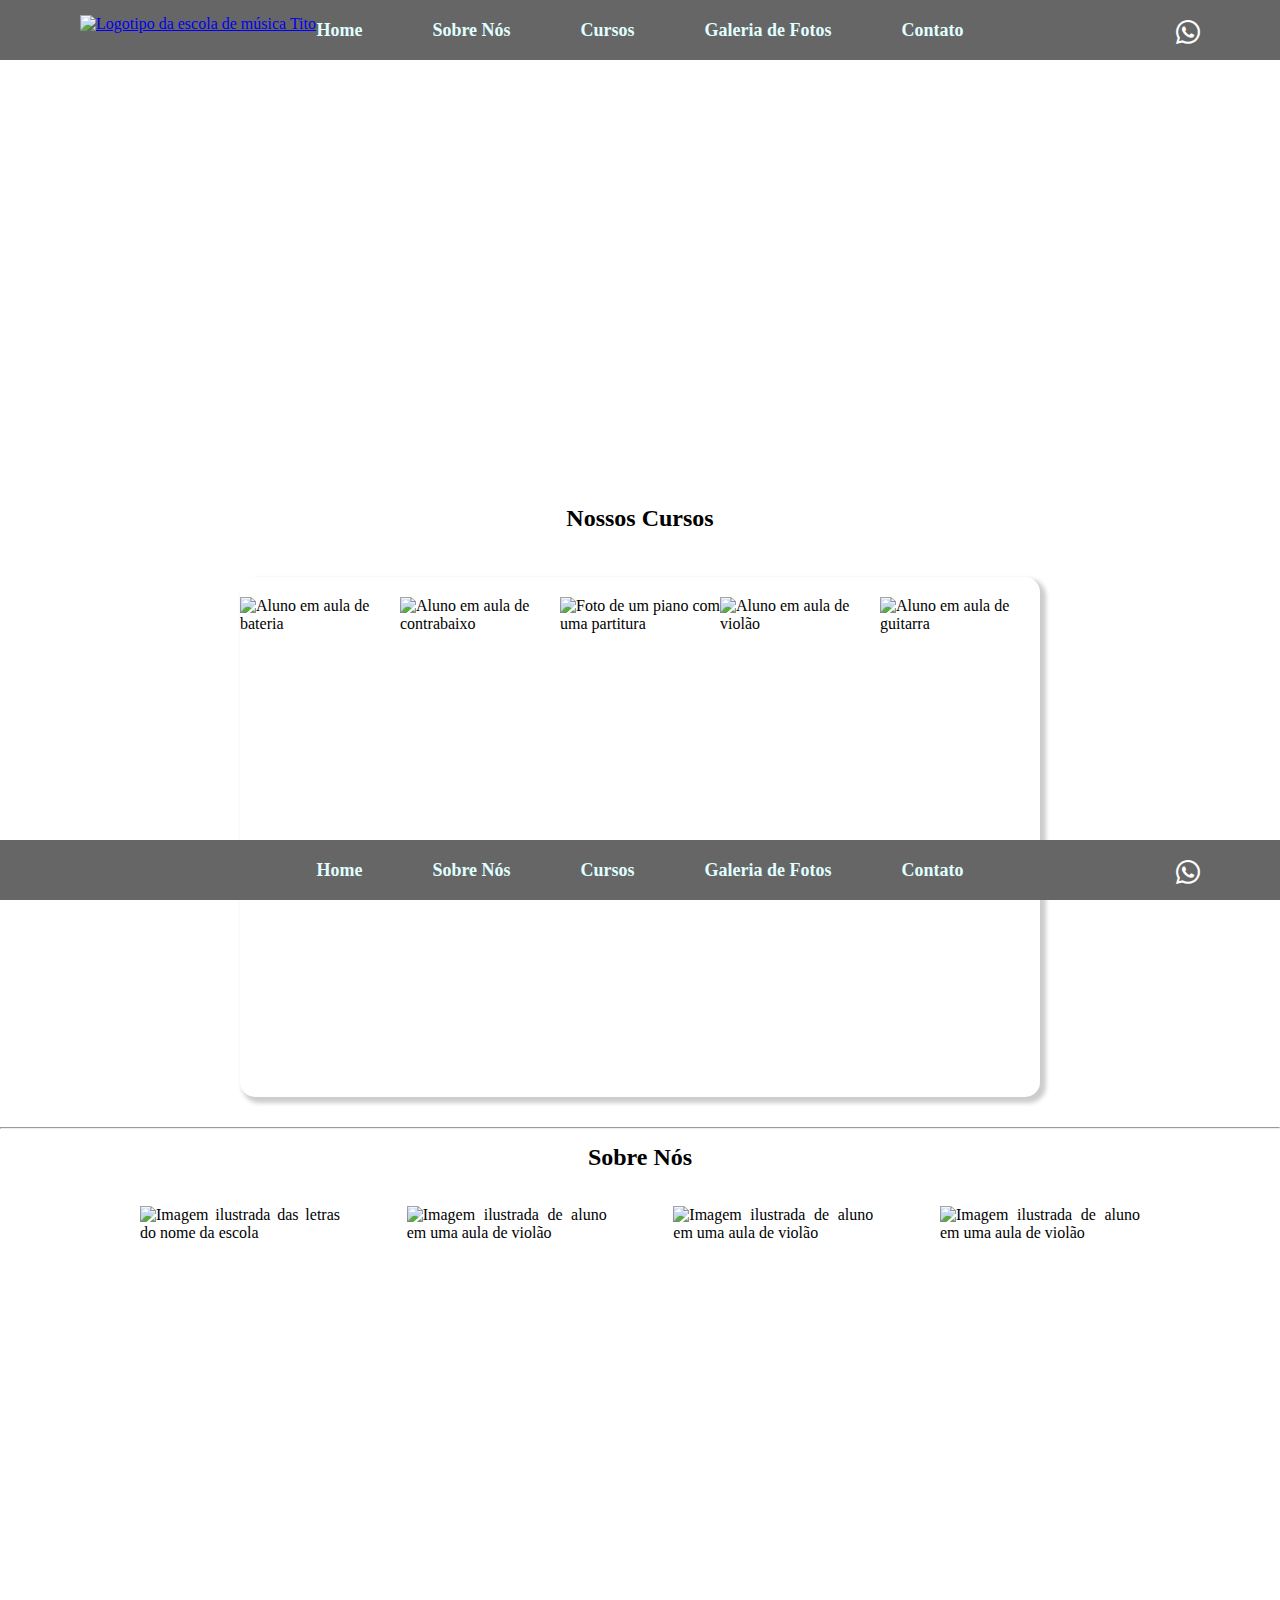
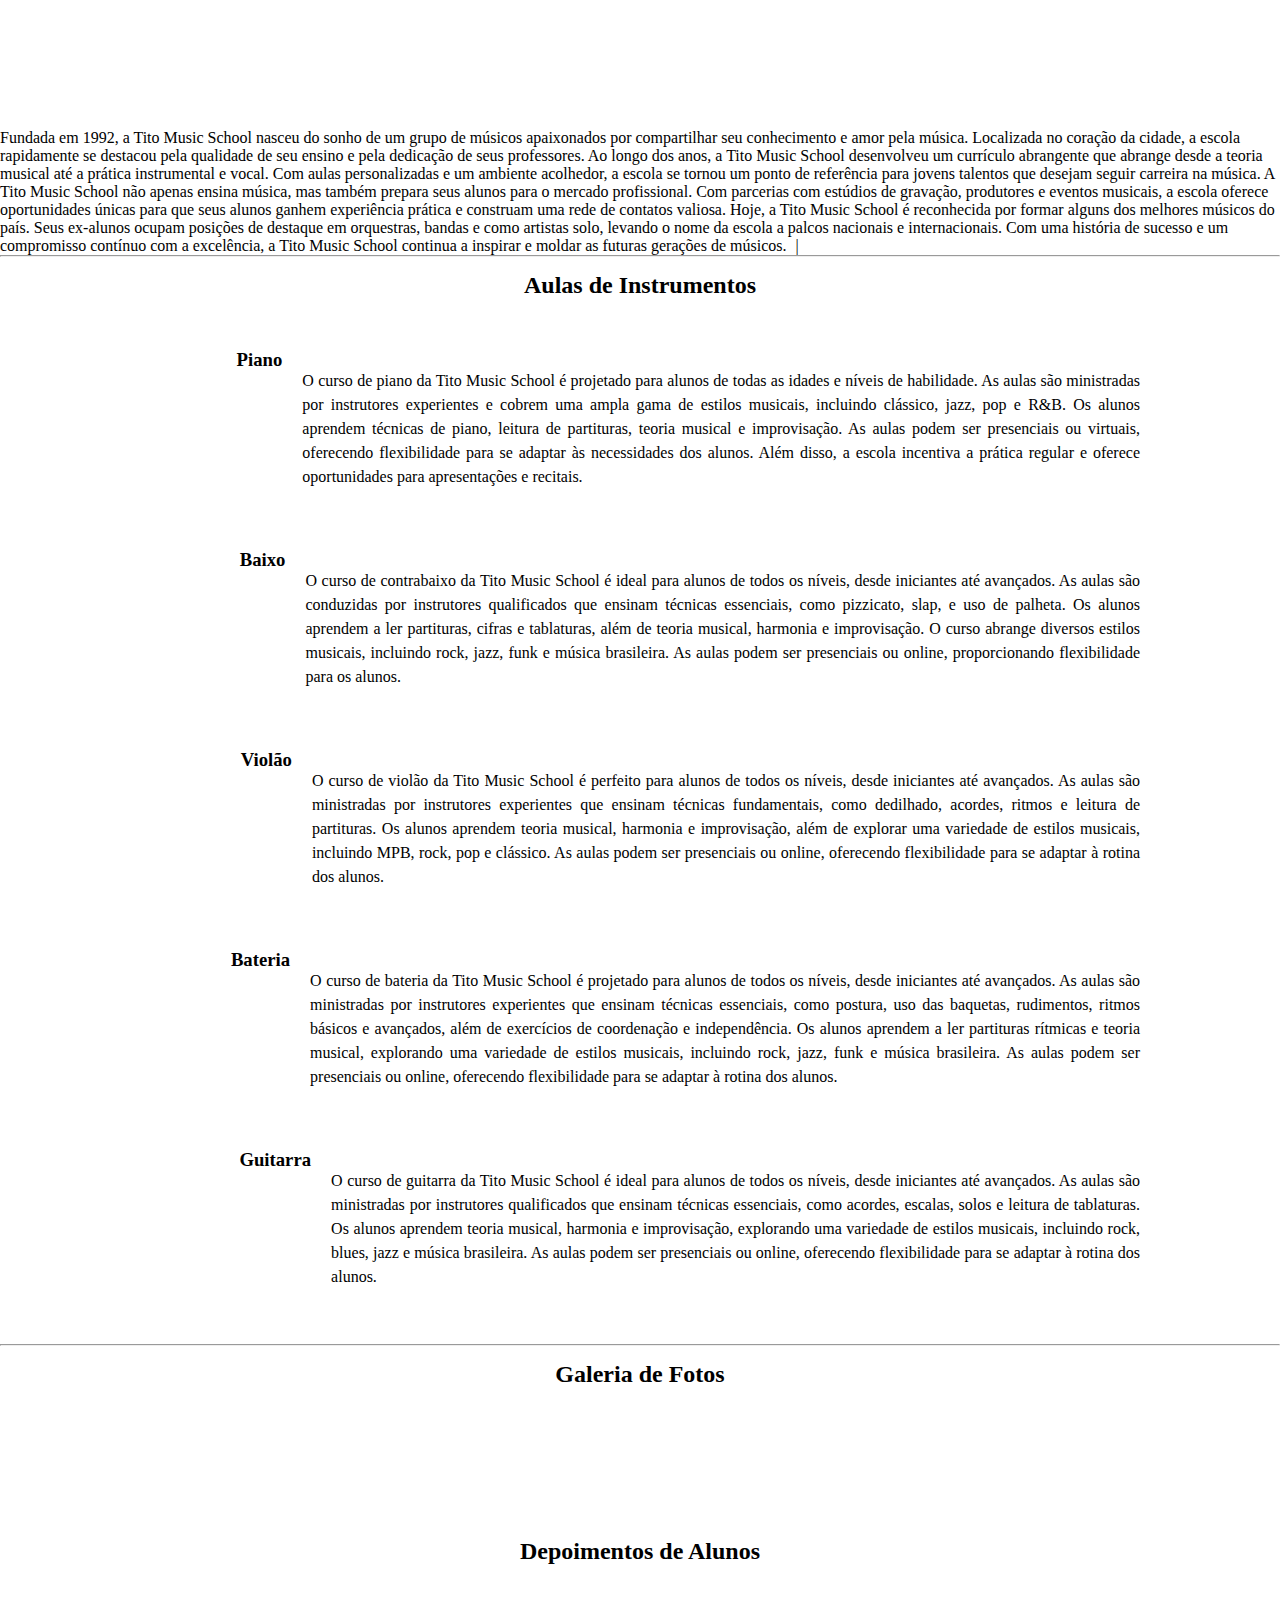
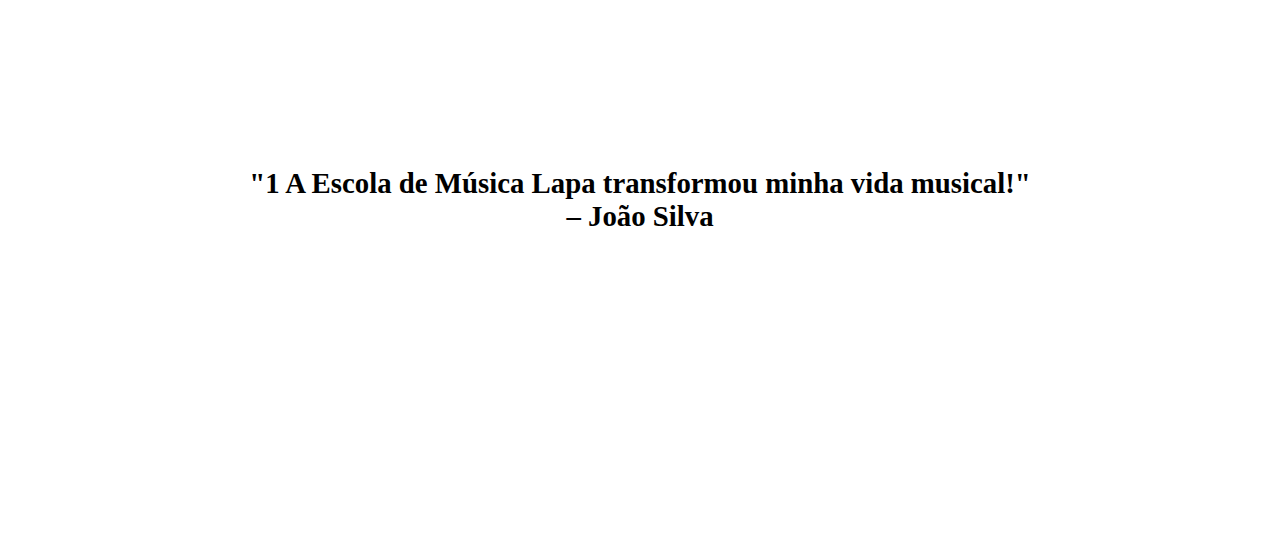
==== index.html @ a481ab57 "alterações de Minoru" ====
<!DOCTYPE html>
<html lang="pt-br">

<head>
    <meta charset="UTF-8">
    <meta name="viewport" content="width=device-width, initial-scale=1.0">
    <title>Escola de Música Tito</title>
    <link rel="stylesheet" href="./css/styles.css">
    <link rel="stylesheet" href="https://cdn.jsdelivr.net/npm/bootstrap-icons@1.11.3/font/bootstrap-icons.min.css">
</head>

<body>
    <nav>
        <ul>
            <li><a href="index.html">Home</a></li>
            <li><a href="#sobre">Sobre Nós</a></li>

            <li class="my-dropdown dropdown"><a href="#cursos">Cursos</a>
                <ul class="dropdown-content">
                    <a href="#instrumentos">♪Piano♪ </a>
                    <a href="#baixo">♪Baixo♪ </a>
                    <a href="#violao">♪Violão♪ </a>
                    <a href="#bateria">♪Bateria♪ </a>
                    <a href="#guitarra">♪Guitarra♪</a>
                </ul>
            </li>
            <li><a href="#gallery">Galeria de Fotos</a></li>
            <li><a href="#">Contato</a></li>
        </ul>

        <div class="contato">
            <a href="https://web.whatsapp.com/"><i class="bi bi-whatsapp"></i></a>
        </div>
    </nav>

    <header>
        <div class="container-header">
            <div class="logotipo">
                <a href="index.html"><img src="./img/logo4.png" alt="Logotipo da escola de música Tito"
                        width="200px"></a>
            </div>
        </div>
    </header>

    <main>
        <section class="nossos-cursos" id="cursos">
            <h2>Nossos Cursos</h2>

            <div class="slideshow">
                <div class="slider">
                    <img src="./img/drums1.jpg" alt="Aluno em aula de bateria" id="slide1">
                    <img src="./img/contrabaixo2.jpg" alt="Aluno em aula de contrabaixo" id="slide2">
                    <img src="./img/piano1.jpg" alt="Foto de um piano com uma partitura" id="slide3">
                    <img src="./img/acustic-guitar1.jpg" alt="Aluno em aula de violão" id="slide4">
                    <img src="./img/guitar1.jpg" alt="Aluno em aula de guitarra" id="slide5">
                </div>
            </div>
        </section>
        <hr>
        <section class="sobre-nos" id="sobre">
            <h2 class="zoom-text">Sobre Nós</h2>

            <div class="image-sobre">
                <img src="./img/Designer-tito.jpeg" alt="Imagem ilustrada das letras do nome da escola " width="200px">
                <img src="./img/Designer-tito0.jpeg" alt="Imagem ilustrada de aluno em uma aula de violão "
                    width="200px">
                <img src="./img/Designer-tito1.jpeg" alt="Imagem ilustrada de aluno em uma aula de violão "
                    width="200px">
                <img src="./img/Designer-tito2.jpeg" alt="Imagem ilustrada de aluno em uma aula de violão "
                    width="200px">
            </div>

        <section>
            
        </section>

        </section>

            <div>
                <p class="text-sobre">
                    Fundada em 1992, a Tito Music School nasceu do sonho de um grupo de músicos apaixonados por
                    compartilhar seu conhecimento e amor pela música. Localizada no coração da cidade, a escola
                    rapidamente se destacou pela qualidade de seu ensino e pela dedicação de seus professores.

                    Ao longo dos anos, a Tito Music School desenvolveu um currículo abrangente que abrange desde a
                    teoria musical até a prática instrumental e vocal. Com aulas personalizadas e um ambiente acolhedor,
                    a escola se tornou um ponto de referência para jovens talentos que desejam seguir carreira na
                    música.

                    A Tito Music School não apenas ensina música, mas também prepara seus alunos para o mercado
                    profissional. Com parcerias com estúdios de gravação, produtores e eventos musicais, a escola
                    oferece oportunidades únicas para que seus alunos ganhem experiência prática e construam uma rede de
                    contatos valiosa.

                    Hoje, a Tito Music School é reconhecida por formar alguns dos melhores músicos do país. Seus
                    ex-alunos ocupam posições de destaque em orquestras, bandas e como artistas solo, levando o nome da
                    escola a palcos nacionais e internacionais.

                    Com uma história de sucesso e um compromisso contínuo com a excelência, a Tito Music School continua
                    a inspirar e moldar as futuras gerações de músicos.
                </p>
            </div>
        </section>
        <hr>
        <section class="curses-container" id="instrumentos">
            <h2>Aulas de Instrumentos</h2>

            <div class="container-instruments">

                <div class="content-cursos">
                    <img src="./img/piano1.jpg" alt="" width="320px">
                    <h3>Piano</h3>
                    <p>
                        O curso de piano da Tito Music School é projetado para alunos de todas as idades e níveis de
                        habilidade. As aulas são ministradas por instrutores experientes e cobrem uma ampla gama de
                        estilos musicais, incluindo clássico, jazz, pop e R&B.

                        Os alunos aprendem técnicas de piano, leitura de partituras, teoria musical e improvisação. As
                        aulas podem ser presenciais ou virtuais, oferecendo flexibilidade para se adaptar às
                        necessidades dos alunos. Além disso, a escola incentiva a prática regular e oferece
                        oportunidades para apresentações e recitais.
                    </p>
                </div>

                <div class="content-cursos" id="baixo">
                    <img src="./img/contrabaixo2.jpg" alt="" width="320px">
                    <h3>Baixo</h3>
                    <p>
                        O curso de contrabaixo da Tito Music School é ideal para alunos de todos os níveis, desde
                        iniciantes até avançados. As aulas são conduzidas por instrutores qualificados que ensinam
                        técnicas essenciais, como pizzicato, slap, e uso de palheta.

                        Os alunos aprendem a ler partituras, cifras e tablaturas, além de teoria musical, harmonia e
                        improvisação. O curso abrange diversos estilos musicais, incluindo rock, jazz, funk e música
                        brasileira. As aulas podem ser presenciais ou online, proporcionando flexibilidade para os
                        alunos.
                    </p>
                </div>

                <div class="content-cursos" id="violao">
                    <img src="./img/acustic-guitar2.jpg" alt="" width="320px">
                    <h3>Violão</h3>
                    <p>
                        O curso de violão da Tito Music School é perfeito para alunos de todos os níveis, desde
                        iniciantes até avançados. As aulas são ministradas por instrutores experientes que ensinam
                        técnicas fundamentais, como dedilhado, acordes, ritmos e leitura de partituras.

                        Os alunos aprendem teoria musical, harmonia e improvisação, além de explorar uma variedade de
                        estilos musicais, incluindo MPB, rock, pop e clássico. As aulas podem ser presenciais ou online,
                        oferecendo flexibilidade para se adaptar à rotina dos alunos.
                    </p>
                </div>

                <div class="content-cursos" id="bateria">
                    <img src="./img/galeria-drums3.jpg" alt="" width="320px">
                    <h3>Bateria</h3>
                    <p>
                        O curso de bateria da Tito Music School é projetado para alunos de todos os níveis, desde
                        iniciantes até avançados. As aulas são ministradas por instrutores experientes que ensinam
                        técnicas essenciais, como postura, uso das baquetas, rudimentos, ritmos básicos e avançados,
                        além de exercícios de coordenação e independência.

                        Os alunos aprendem a ler partituras rítmicas e teoria musical, explorando uma variedade de
                        estilos musicais, incluindo rock, jazz, funk e música brasileira. As aulas podem ser presenciais
                        ou online, oferecendo flexibilidade para se adaptar à rotina dos alunos.
                    </p>
                </div>

                <div class="content-cursos" id="guitarra">
                    <img src="./img/guitar1.jpg" alt="" width="320px">
                    <h3>Guitarra</h3>
                    <p>
                        O curso de guitarra da Tito Music School é ideal para alunos de todos os níveis, desde
                        iniciantes até avançados. As aulas são ministradas por instrutores qualificados que ensinam
                        técnicas essenciais, como acordes, escalas, solos e leitura de tablaturas.

                        Os alunos aprendem teoria musical, harmonia e improvisação, explorando uma variedade de estilos
                        musicais, incluindo rock, blues, jazz e música brasileira. As aulas podem ser presenciais ou
                        online, oferecendo flexibilidade para se adaptar à rotina dos alunos.
                    </p>
                </div>

            </div>
        </section>

        <hr>

        <section class="gallery-container" id="gallery">
            <h2>Galeria de Fotos</h2>

            <div class="gallery-content">
                <img src="img/banner-drums1.jpg" alt="" id="slide6" width="800px">
                <img src="img/galeria-banda1.jpg" alt="" id="slide7" width="800px">
                <img src="img/galeria-drums1.jpg" alt="" id="slide8" width="800px">
                <img src="img/galeria-guitar1.jpg" alt="" id="slid9" width="800px">
                <img src="img/galeria-orquestra.jpg" alt="" id="slide10" width="800px">

                <!-- lider de Depoimentos --> 
                <section id="depoimentos">
                    <div class="wrapper">
                        <h2>Depoimentos de Alunos</h2>
                        <div class="slider">
                            <div class="slides_depoimentos">
                                <div class="slide_depoimentos">  "1 A Escola de Música Lapa transformou minha vida musical!" – João Silva</div>
                                <div class="slide_depoimentos">  "2 A Escola de Música Lapa transformou minha vida musical!" – João Silva</div>
                                <div class="slide_depoimentos">  "3 A Escola de Música Lapa transformou minha vida musical!" – João Silva</div>
                                <div class="slide_depoimentos">  "4 A Escola de Música Lapa transformou minha vida musical!" – João Silva</div>
                            </div>
                        </div>
                    </div>
                </section>

            </div>
        </section>

    </main>

    <footer>
        <ul>
            <li><a href="index.html">Home</a></li>
            <li><a href="#sobre">Sobre Nós</a></li>

            <li class="my-dropdown dropdown"><a href="#cursos">Cursos</a>
                <ul class="dropdown-content">
                    <a href="#instrumentos">♪Piano♪ </a>
                    <a href="#baixo">♪Baixo♪ </a>
                    <a href="#violao">♪Violão♪ </a>
                    <a href="#bateria">♪Bateria♪ </a>
                    <a href="#guitarra">♪Guitarra♪</a>
                </ul>
            </li>
            <li><a href="#gallery">Galeria de Fotos</a></li>
            <li><a href="#">Contato</a></li>
        </ul>

        <div class="contato">
            <a href="https://web.whatsapp.com/"><i class="bi bi-whatsapp"></i></a>
        </div>
    </footer>


    <script src="./js/script.js"></script>
    <script>
    // Slider slides_depoimentos
        const slides_depoimentos = document.querySelector(".slides_depoimentos");
        let index = 0;

        function mudarSlide_depoimentos() {
            index = (index + 1) % 4; // calcula o total de 3 slides
            slides_depoimentos.style.transform = `translateX(-${index * 100}%)`;
        }
        setInterval(mudarSlide_depoimentos, 4500);

    </script>
</body>

</html>
---- css/styles.css ----
* {
    margin: 0px;
    padding: 0px;
    box-sizing: border-box;
}

header {
    width: 100%;
    height: 400px;
    margin-bottom: 30px;
    background-size: cover;
    background-position: right;
    background-image: url(../img/banner2.jpg);
}

h2 {
    text-align: center;
    padding: 15px;
}

nav {
    display: flex;
    justify-content: center;
    align-items: center;
    height: 60px;
    background-color: #666;
}

footer {
    display: flex;
    justify-content: center;
    align-items: center;
    height: 60px;
    background-color: #666;
}

nav ul {
    display: flex;
    justify-content: center;
    align-items: center;
}

footer ul {
    display: flex;
    justify-content: center;
    align-items: center;
}

nav ul li {
    height: 60px;
    list-style: none;
    margin: 15px;
    padding: 20px;
    font-size: 18px;
    font-weight: 600;
}

footer ul li {
    height: 60px;
    list-style: none;
    margin: 15px;
    padding: 20px;
    font-size: 18px;
    font-weight: 600;
}

nav ul li a {
    margin: 0 auto;
    text-decoration: none;
    color: lightcyan;
}

footer ul li a {
    margin: 0 auto;
    text-decoration: none;
    color: lightcyan;
}

nav ul li a:hover {
    color: black;
}

footer ul li a:hover {
    color: black;
}

.my-dropdown {
    position: relative;
}

.dropdown-content {
    position: absolute;
    display: none;
}

.dropdown-content a {
    color: gray;
    padding: 12px 2px;
    text-decoration: none;
    display: block;
}

.dropdown-content a:hover {
    color: lightcyan;
    border-radius: 4px;
    box-shadow: 2px 2px 2px 1px rgba(0, 0, 0, 0.2);

}

.show {
    padding: 20px 8px;
    border-radius: 8px;
    display: block;
    box-shadow: 2px 2px 2px 1px rgba(0, 0, 0, 0.2);
}

.logotipo {
    position: absolute;
    top: 15px;
    left: 80px;
}

.contato a {
    color: white;
    font-size: 24px;
    position: absolute;
    right: 80px;
    top: 20px;
}

.contato a:hover {
    color: black;
}

.slideshow {
    box-shadow: 4px 4px 4px 2px rgba(0, 0, 0, 0.2);
    overflow: hidden;
    width: 800px;
    height: 520px;
    border-radius: 15px;
    margin: 30px auto;
}

.slider {
    display: flex;
    transition: 0.6s;
    transform: translateX(0);
}

#slide1,
#slide2,
#slide3,
#slide4,
#slide5 {
    width: 100%;
    height: 100%;
}

.sobre-nos {
    max-width: 1000px;
    height: 600px;
    text-align: center;
    margin: 0 auto;
    text-align: justify;
}

.sobre-nos p {
    line-height: 25px;
}

.text-sobre::after {
    content: '|';
    margin-left: 5px;
    opacity: 1;
    animation: pisca .7s infinite;
}

.image-sobre {
    display: flex;
    justify-content: space-between;
}

.image-sobre img {
    margin: 20px 0px;
}

.small {
    zoom: 150%;

}

.curses-container {
    max-width: 1000px;
    display: block;
    margin: 0px auto;
}

.content-cursos {
    display: flex;

}

h3 {
    padding: 20px;
}

.content-cursos p {
    text-align: center;
    text-align: justify;
    line-height: 24px;
    margin: 40px 0px;
}

.content-cursos img {
    
    margin-bottom: 20px;
    border-radius: 20px;
}

.container-instruments {
    margin: 15px 0px;
    /* display: flex; */
    gap: 20px;
    justify-content: center;
}

.gallery-container {
   height: 800px;
}

.gallery-content img{
   border-radius: 20px;
   margin-bottom: 20px;
   display:block;
   margin: 20px auto;
}

/*  Slider */

.slider {
    max-width: 800px;
    margin: 20px auto;
    position: relative;
    overflow: hidden;  
}

/* Slides depoimentos */

.slides_depoimentos  {
    display: flex;
    transition: transform 1s ease-in-out;
}

.slide_depoimentos {
    min-width: 100%;
    height: 400px;
    display: flex;
    justify-content: center;
    align-items: center;
    text-align: center;
    font-size: 1.8rem;
    font-weight: bold;
    background-color: white;
}



footer {
    display: flex;
    justify-content: center;
    align-items: center;
    height: 60px;
    background-color: #666;
    position: fixed;
    bottom: 0;
    width: 100%;
    z-index: 1000;
}

nav ul {
    display: flex;
    justify-content: center;
    align-items: center;
}

footer ul {
    display: flex;
    justify-content: center;
    align-items: center;
}

nav ul li {
    height: 60px;
    list-style: none;
    margin: 15px;
    padding: 20px;
    font-size: 18px;
    font-weight: 600;
}

footer ul li {
    height: 60px;
    list-style: none;
    margin: 15px;
    padding: 20px;
    font-size: 18px;
    font-weight: 600;
}

nav ul li a {
    margin: 0 auto;
    text-decoration: none;
    color: lightcyan;
}

footer ul li a {
    margin: 0 auto;
    text-decoration: none;
    color: lightcyan;
}

nav ul li a:hover {
    color: black;
}

footer ul li a:hover {
    color: black;
}

.my-dropdown {
    position: relative;
}

.dropdown-content {
    position: absolute;
    display: none;
}

.dropdown-content a {
    color: gray;
    padding: 12px 2px;
    text-decoration: none;
    display: block;
}

.dropdown-content a:hover {
    color: lightcyan;
    border-radius: 4px;
    box-shadow: 2px 2px 2px 1px rgba(0, 0, 0, 0.2);
}
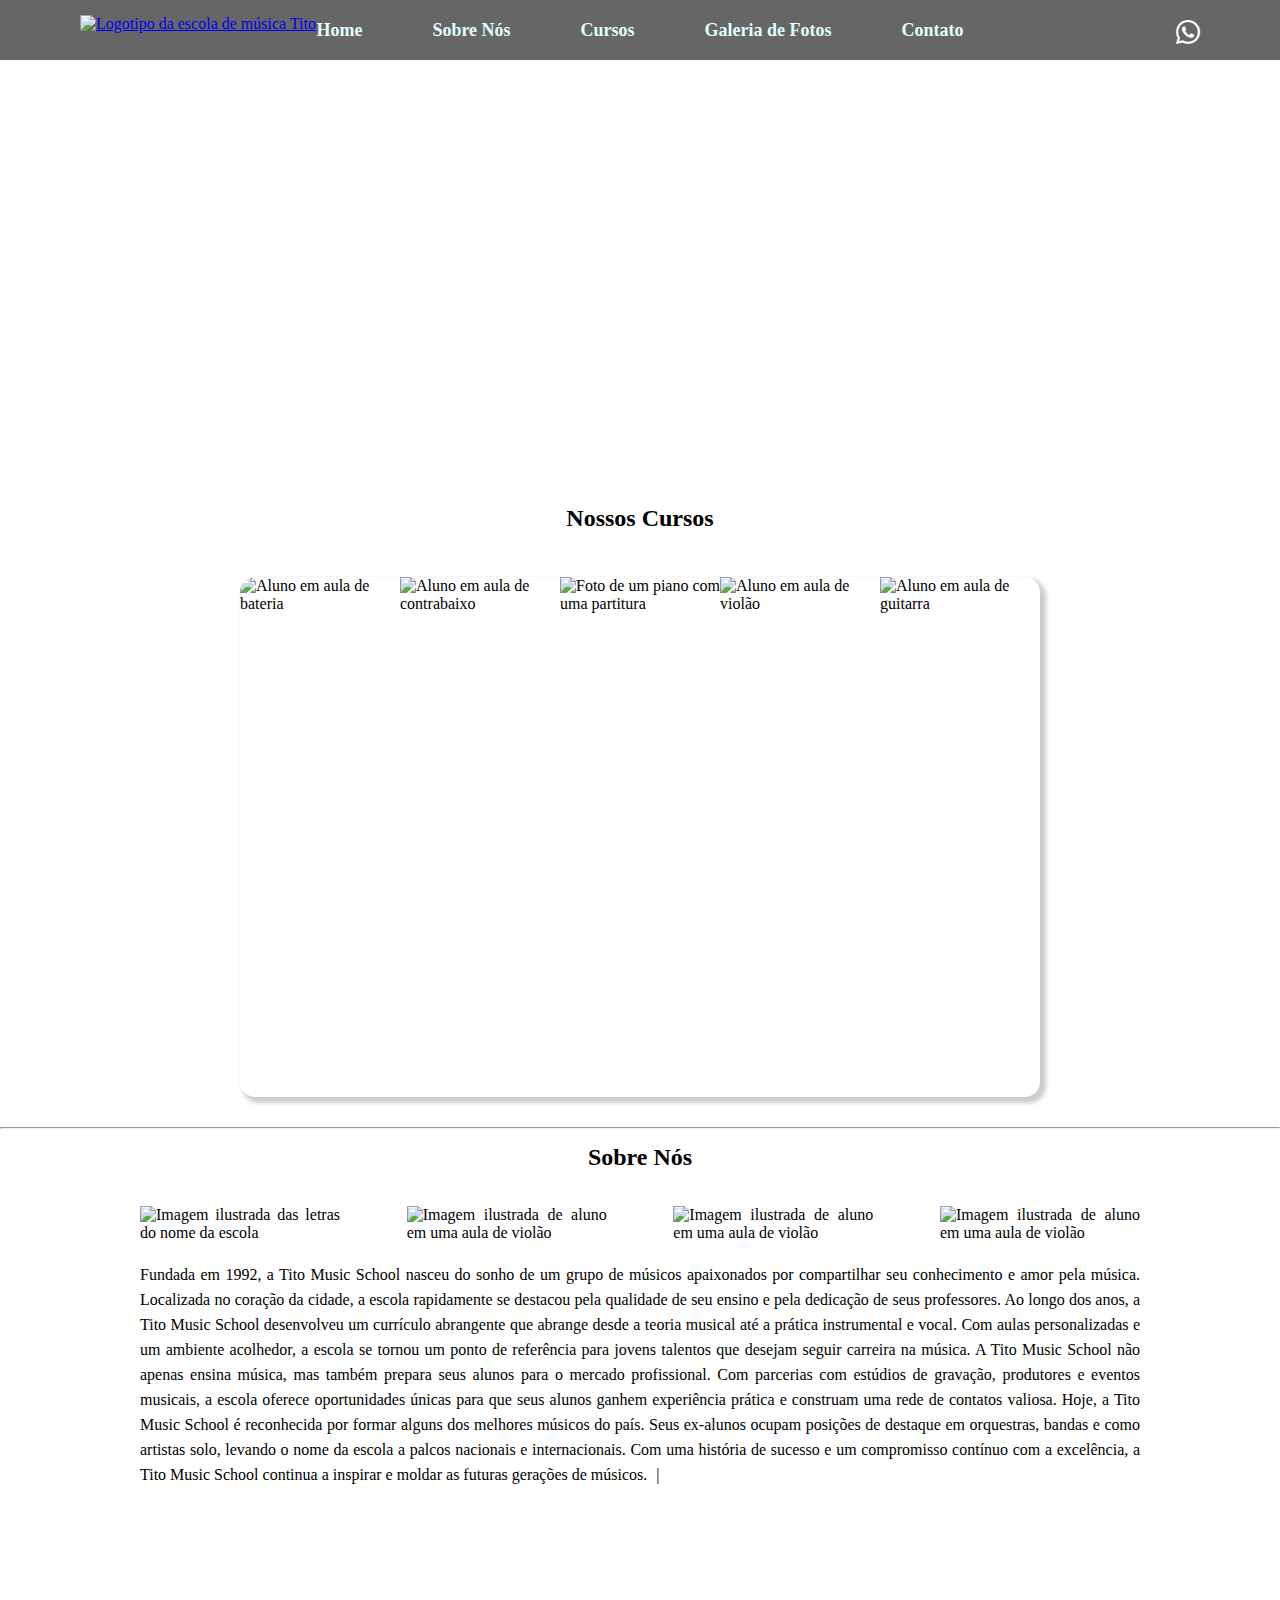
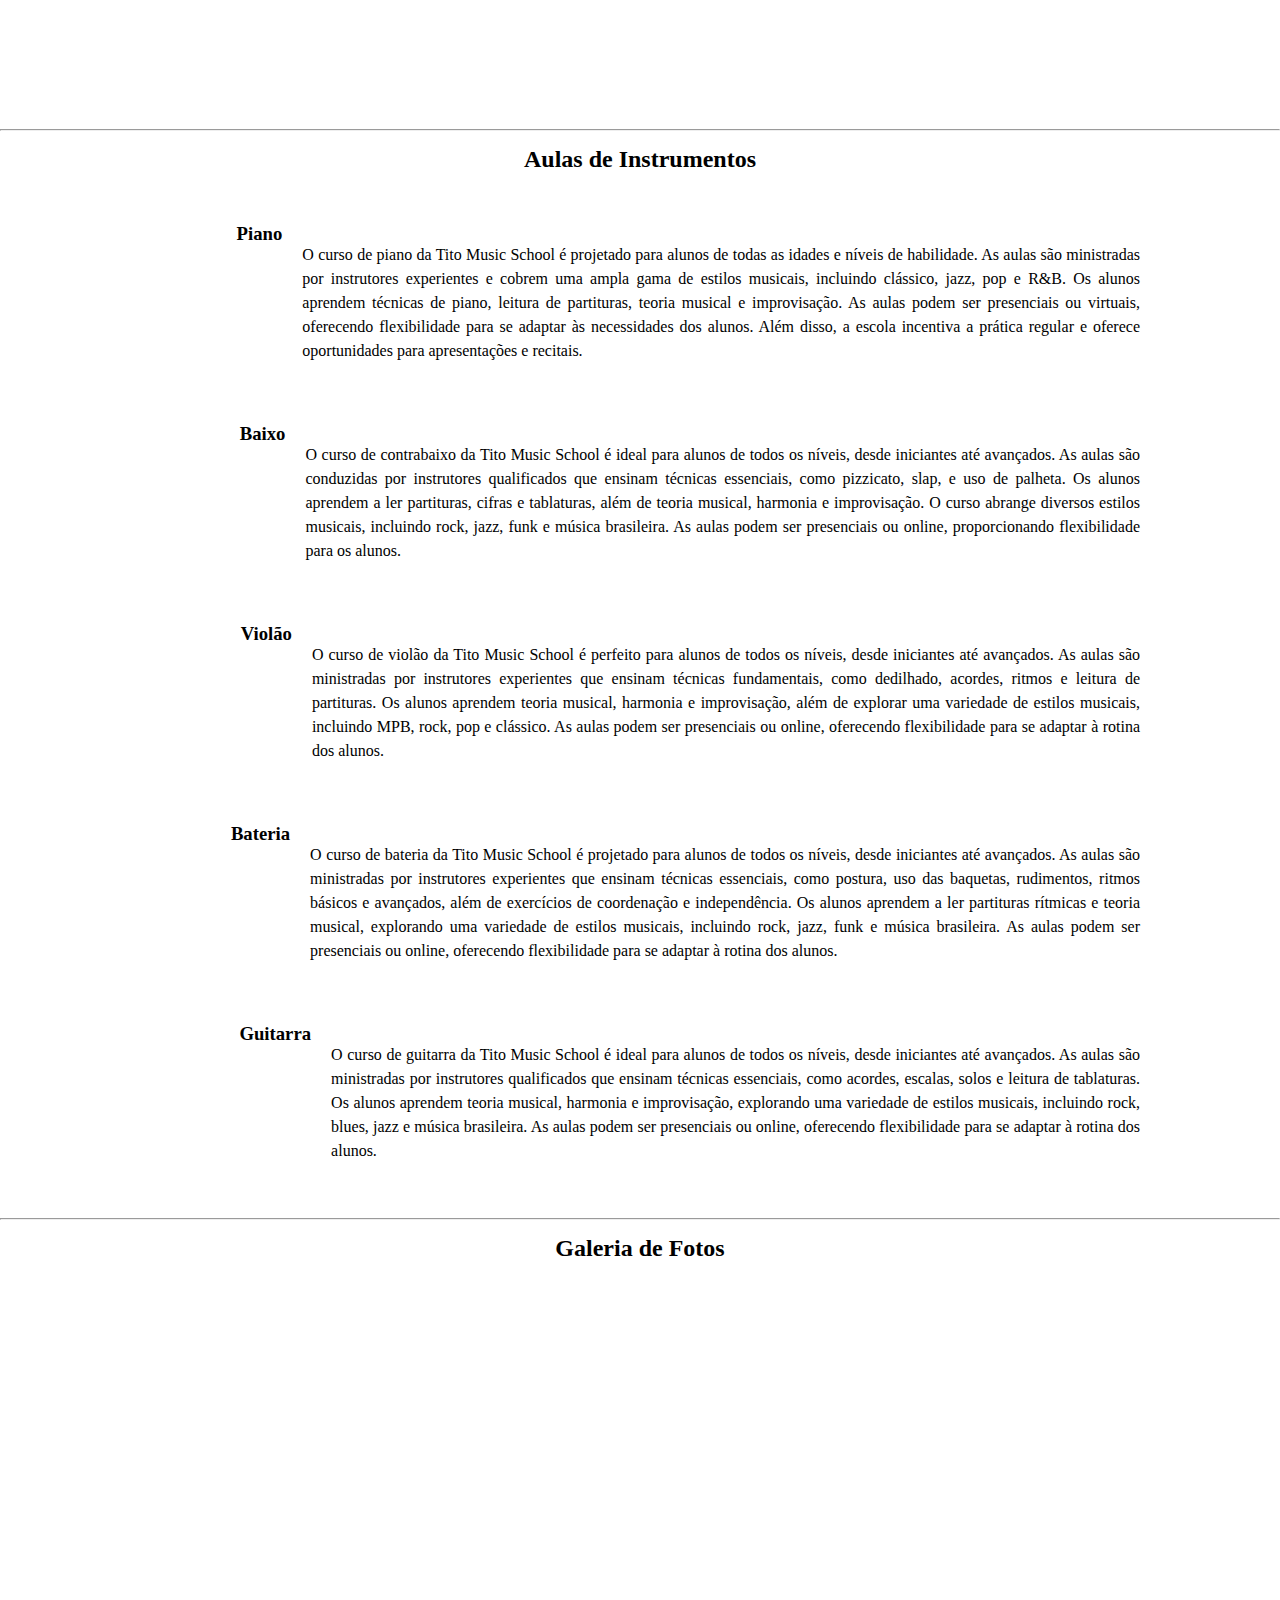
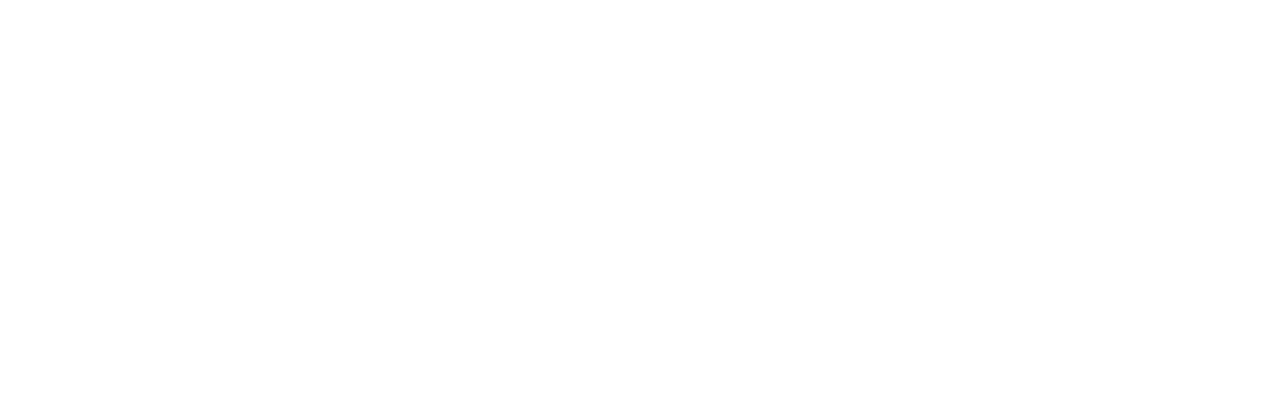
==== commit 15e68f34: "Revert "alterações de Minoru"" ====
--- a/index.html
+++ b/index.html
@@ -69,12 +69,6 @@
                 <img src="./img/Designer-tito2.jpeg" alt="Imagem ilustrada de aluno em uma aula de violão "
                     width="200px">
             </div>
-
-        <section>
-            
-        </section>
-
-        </section>
 
             <div>
                 <p class="text-sobre">
@@ -194,64 +188,12 @@
                 <img src="img/galeria-drums1.jpg" alt="" id="slide8" width="800px">
                 <img src="img/galeria-guitar1.jpg" alt="" id="slid9" width="800px">
                 <img src="img/galeria-orquestra.jpg" alt="" id="slide10" width="800px">
-
-                <!-- lider de Depoimentos --> 
-                <section id="depoimentos">
-                    <div class="wrapper">
-                        <h2>Depoimentos de Alunos</h2>
-                        <div class="slider">
-                            <div class="slides_depoimentos">
-                                <div class="slide_depoimentos">  "1 A Escola de Música Lapa transformou minha vida musical!" – João Silva</div>
-                                <div class="slide_depoimentos">  "2 A Escola de Música Lapa transformou minha vida musical!" – João Silva</div>
-                                <div class="slide_depoimentos">  "3 A Escola de Música Lapa transformou minha vida musical!" – João Silva</div>
-                                <div class="slide_depoimentos">  "4 A Escola de Música Lapa transformou minha vida musical!" – João Silva</div>
-                            </div>
-                        </div>
-                    </div>
-                </section>
-
             </div>
         </section>
-
+    
     </main>
 
-    <footer>
-        <ul>
-            <li><a href="index.html">Home</a></li>
-            <li><a href="#sobre">Sobre Nós</a></li>
-
-            <li class="my-dropdown dropdown"><a href="#cursos">Cursos</a>
-                <ul class="dropdown-content">
-                    <a href="#instrumentos">♪Piano♪ </a>
-                    <a href="#baixo">♪Baixo♪ </a>
-                    <a href="#violao">♪Violão♪ </a>
-                    <a href="#bateria">♪Bateria♪ </a>
-                    <a href="#guitarra">♪Guitarra♪</a>
-                </ul>
-            </li>
-            <li><a href="#gallery">Galeria de Fotos</a></li>
-            <li><a href="#">Contato</a></li>
-        </ul>
-
-        <div class="contato">
-            <a href="https://web.whatsapp.com/"><i class="bi bi-whatsapp"></i></a>
-        </div>
-    </footer>
-
-
     <script src="./js/script.js"></script>
-    <script>
-    // Slider slides_depoimentos
-        const slides_depoimentos = document.querySelector(".slides_depoimentos");
-        let index = 0;
-
-        function mudarSlide_depoimentos() {
-            index = (index + 1) % 4; // calcula o total de 3 slides
-            slides_depoimentos.style.transform = `translateX(-${index * 100}%)`;
-        }
-        setInterval(mudarSlide_depoimentos, 4500);
-
-    </script>
 </body>
 
 </html>--- a/css/styles.css
+++ b/css/styles.css
@@ -26,21 +26,7 @@
     background-color: #666;
 }
 
-footer {
-    display: flex;
-    justify-content: center;
-    align-items: center;
-    height: 60px;
-    background-color: #666;
-}
-
 nav ul {
-    display: flex;
-    justify-content: center;
-    align-items: center;
-}
-
-footer ul {
     display: flex;
     justify-content: center;
     align-items: center;
@@ -53,15 +39,8 @@
     padding: 20px;
     font-size: 18px;
     font-weight: 600;
-}
-
-footer ul li {
-    height: 60px;
-    list-style: none;
-    margin: 15px;
-    padding: 20px;
-    font-size: 18px;
-    font-weight: 600;
+
+
 }
 
 nav ul li a {
@@ -70,17 +49,7 @@
     color: lightcyan;
 }
 
-footer ul li a {
-    margin: 0 auto;
-    text-decoration: none;
-    color: lightcyan;
-}
-
 nav ul li a:hover {
-    color: black;
-}
-
-footer ul li a:hover {
     color: black;
 }
 
@@ -232,119 +201,4 @@
    border-radius: 20px;
    margin-bottom: 20px;
    display:block;
-   margin: 20px auto;
-}
-
-/*  Slider */
-
-.slider {
-    max-width: 800px;
-    margin: 20px auto;
-    position: relative;
-    overflow: hidden;  
-}
-
-/* Slides depoimentos */
-
-.slides_depoimentos  {
-    display: flex;
-    transition: transform 1s ease-in-out;
-}
-
-.slide_depoimentos {
-    min-width: 100%;
-    height: 400px;
-    display: flex;
-    justify-content: center;
-    align-items: center;
-    text-align: center;
-    font-size: 1.8rem;
-    font-weight: bold;
-    background-color: white;
-}
-
-
-
-footer {
-    display: flex;
-    justify-content: center;
-    align-items: center;
-    height: 60px;
-    background-color: #666;
-    position: fixed;
-    bottom: 0;
-    width: 100%;
-    z-index: 1000;
-}
-
-nav ul {
-    display: flex;
-    justify-content: center;
-    align-items: center;
-}
-
-footer ul {
-    display: flex;
-    justify-content: center;
-    align-items: center;
-}
-
-nav ul li {
-    height: 60px;
-    list-style: none;
-    margin: 15px;
-    padding: 20px;
-    font-size: 18px;
-    font-weight: 600;
-}
-
-footer ul li {
-    height: 60px;
-    list-style: none;
-    margin: 15px;
-    padding: 20px;
-    font-size: 18px;
-    font-weight: 600;
-}
-
-nav ul li a {
-    margin: 0 auto;
-    text-decoration: none;
-    color: lightcyan;
-}
-
-footer ul li a {
-    margin: 0 auto;
-    text-decoration: none;
-    color: lightcyan;
-}
-
-nav ul li a:hover {
-    color: black;
-}
-
-footer ul li a:hover {
-    color: black;
-}
-
-.my-dropdown {
-    position: relative;
-}
-
-.dropdown-content {
-    position: absolute;
-    display: none;
-}
-
-.dropdown-content a {
-    color: gray;
-    padding: 12px 2px;
-    text-decoration: none;
-    display: block;
-}
-
-.dropdown-content a:hover {
-    color: lightcyan;
-    border-radius: 4px;
-    box-shadow: 2px 2px 2px 1px rgba(0, 0, 0, 0.2);
-}
+   margin: 20px auto;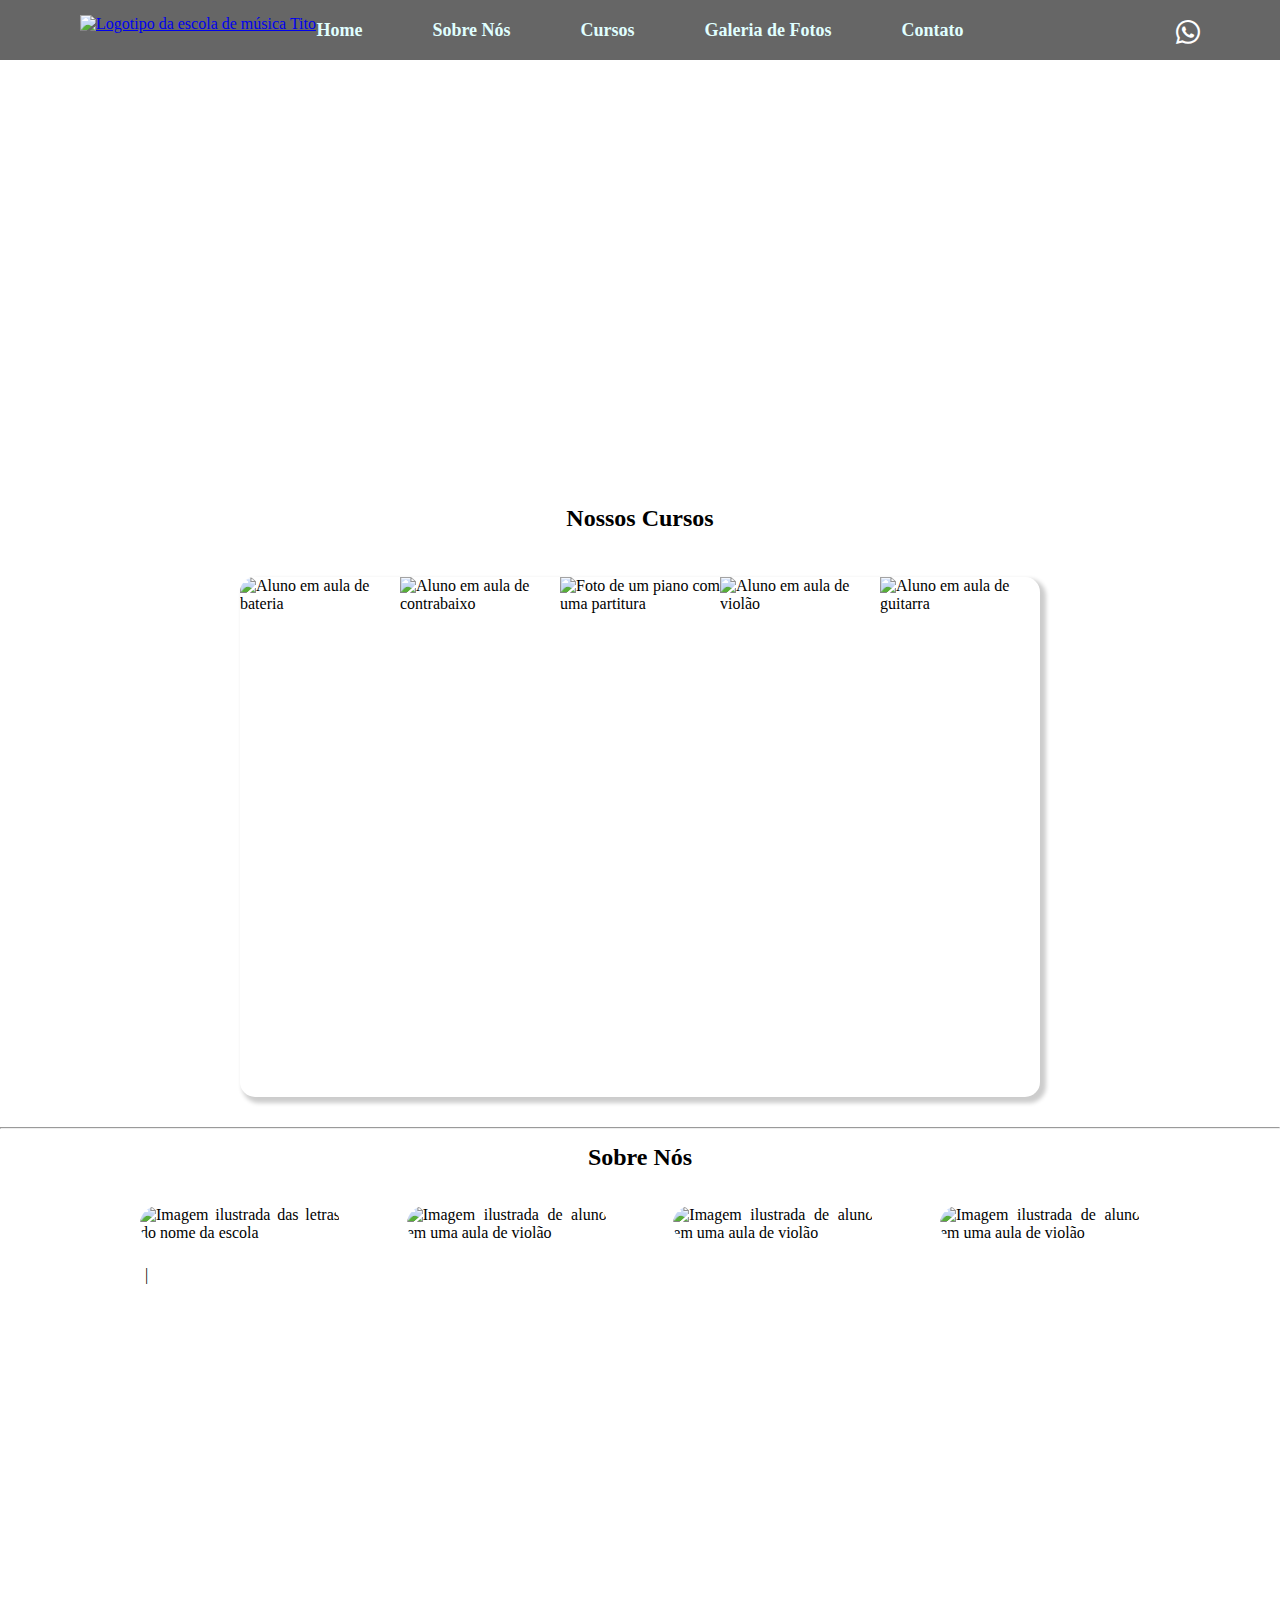
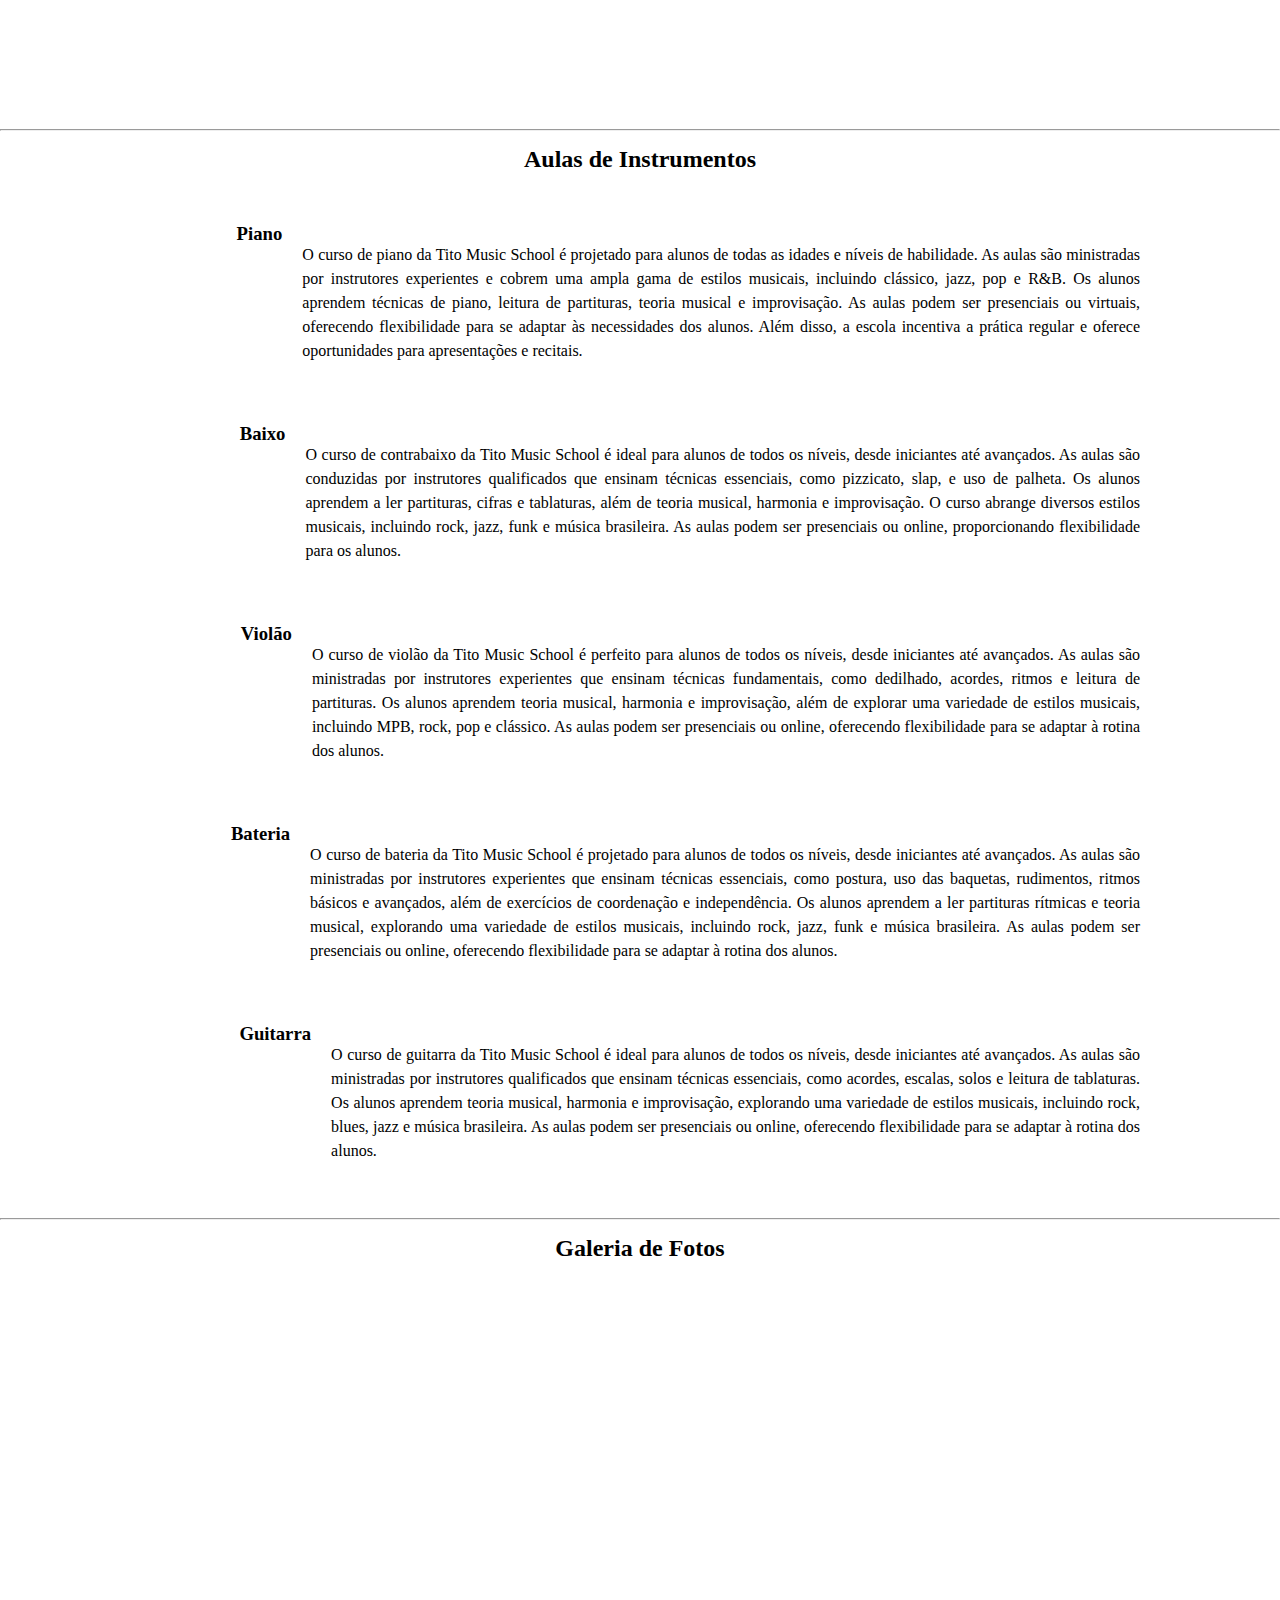
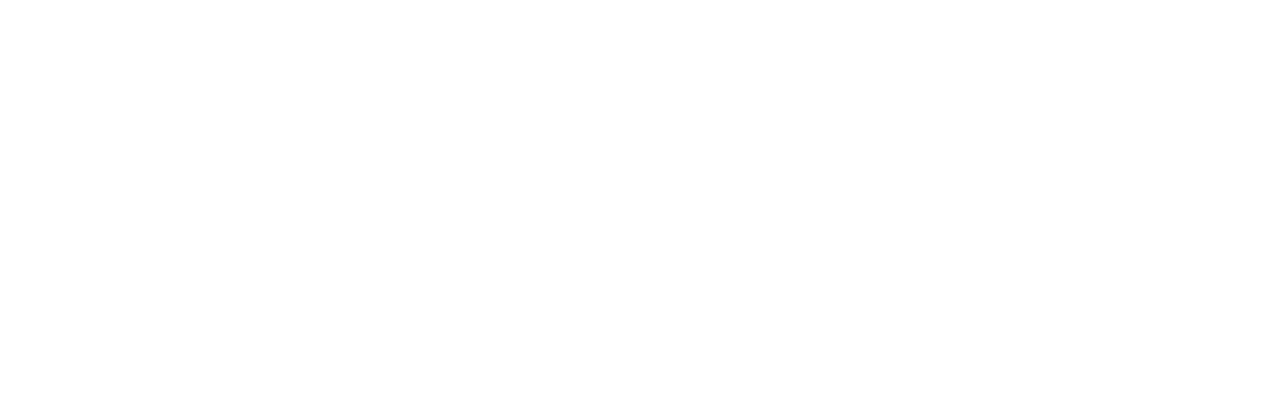
==== commit 5188d307: "Alterações e novos efeito" ====
--- a/index.html
+++ b/index.html
@@ -61,13 +61,18 @@
             <h2 class="zoom-text">Sobre Nós</h2>
 
             <div class="image-sobre">
-                <img src="./img/Designer-tito.jpeg" alt="Imagem ilustrada das letras do nome da escola " width="200px">
-                <img src="./img/Designer-tito0.jpeg" alt="Imagem ilustrada de aluno em uma aula de violão "
+
+                <img id="evolution1" src="./img/Designer-tito.jpeg" alt="Imagem ilustrada das letras do nome da escola "
                     width="200px">
-                <img src="./img/Designer-tito1.jpeg" alt="Imagem ilustrada de aluno em uma aula de violão "
-                    width="200px">
-                <img src="./img/Designer-tito2.jpeg" alt="Imagem ilustrada de aluno em uma aula de violão "
-                    width="200px">
+
+                <img id="evolution" src="./img/Designer-tito0.jpeg"
+                    alt="Imagem ilustrada de aluno em uma aula de violão " width="200px">
+
+                <img id="evolution2" src="./img/Designer-tito1.jpeg"
+                    alt="Imagem ilustrada de aluno em uma aula de violão " width="200px">
+
+                <img id="evolution4" src="./img/Designer-tito2.jpeg"
+                    alt="Imagem ilustrada de aluno em uma aula de violão " width="200px">
             </div>
 
             <div>
@@ -190,7 +195,7 @@
                 <img src="img/galeria-orquestra.jpg" alt="" id="slide10" width="800px">
             </div>
         </section>
-    
+
     </main>
 
     <script src="./js/script.js"></script>
--- a/css/styles.css
+++ b/css/styles.css
@@ -151,6 +151,7 @@
 
 .image-sobre img {
     margin: 20px 0px;
+    border-radius: 20px;
 }
 
 .small {
@@ -201,4 +202,13 @@
    border-radius: 20px;
    margin-bottom: 20px;
    display:block;
-   margin: 20px auto;+   margin: 20px auto;
+}
+
+.rotating {
+    transform: rotate(45deg);
+}
+
+.rota{
+    transform: rotate(-45deg);
+}